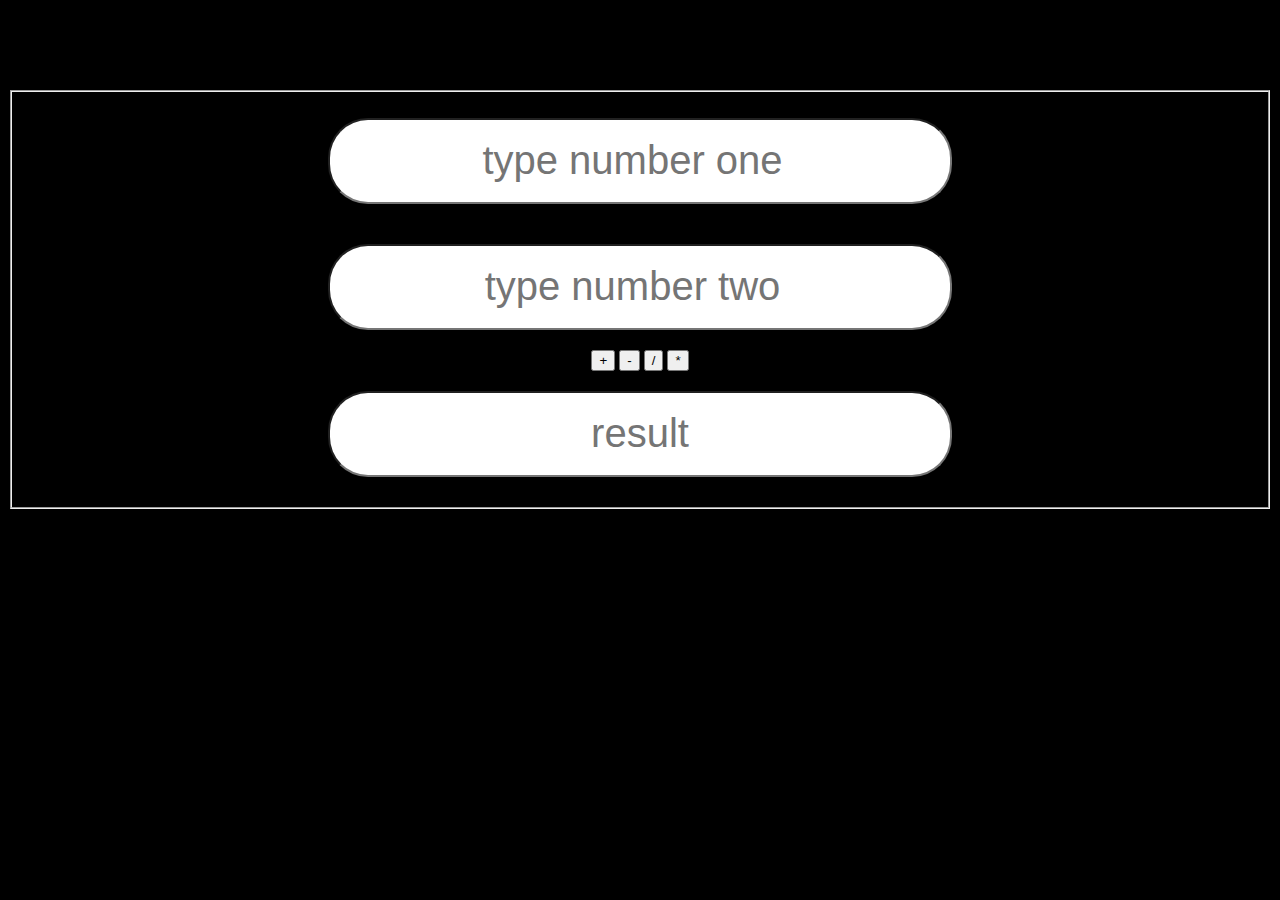
==== index.html @ db51c84d "Update and rename calc.html to index.html" ====
<!DOCTYPE html>
<html lang="en">
<head>
             <meta charset="UTF-8">
                    <meta http-equiv="X-UA-Compatible" content="IE=edge">
                    <link href="https://cdn.jsdelivr.net/npm/bootstrap@5.0.2/dist/css/bootstrap.min.css" rel="stylesheet" integrity="sha384-EVSTQN3/azprG1Anm3QDgpJLIm9Nao0Yz1ztcQTwFspd3yD65VohhpuuCOmLASjC" crossorigin="anonymous">             
             <meta name="viewport" content="width=device-width, initial-scale=1.0">
        <link rel="stylesheet" href="calc.css">
    <title>calculatro</title>
</head>
<body>
        <fieldset class="out-line">
            <div class="input_style">

                  <input  type="number" value="" class="input_calc"  id="frist" placeholder="type number one" >
                  
                <br>
                  
                  <input type="number"  class="input_calc" id="last" placeholder="type number two">


                      <div class="button_style">

                        <button  onclick="sum()" value="sum" class="btn btn-secondary">+</button>

                                <button onclick="Minus()"  value="minus" class="btn btn-danger">-</button>

                            <button  onclick="ksma()"  value="ksma" class="btn btn-warning">/</button>

                        <button  onclick="darb() "  value="darb" class="btn btn-dark">*</button>

                      </div>     
                      

                      <input type="text" value="" class="input_calc" id="result" onkeyup="result(result)" placeholder="result" > 

                      <div>
                              
                      </div>

            </div>
         </fieldset>





          
    <script src="calc.js"></script>
</body>
</html>
---- calc.css ----
body{
    text-align: center;
    background-color: black;
}

div .input_calc{
    height: 80px;
    width: 50%;
    margin: 20px;
    font-size: 40px;
    border-radius:40px ;
    outline: none;
    text-align: center;
    margin-bottom: 20px;

}

.out-line{
  
  margin-top: 90px;
  
}
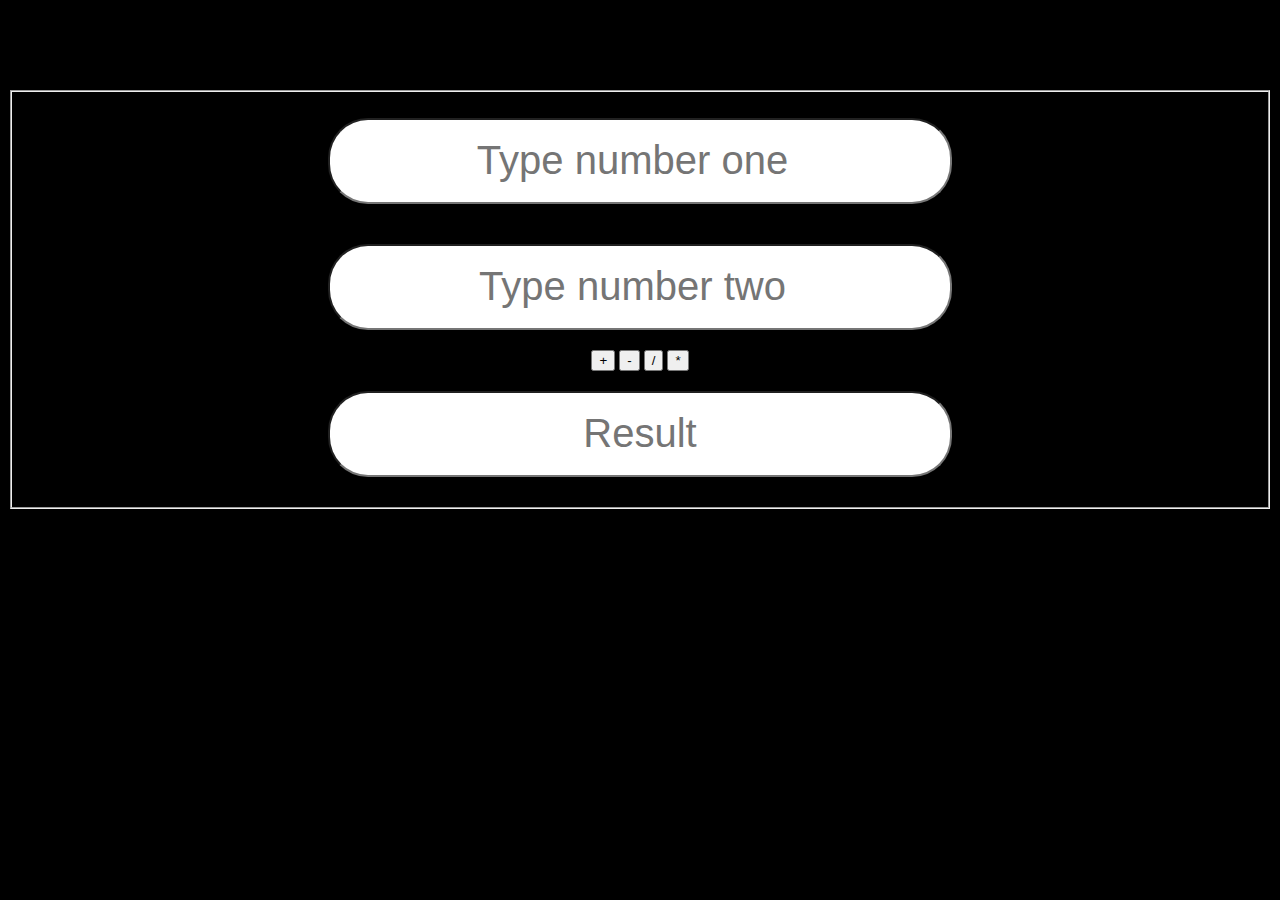
==== commit ff0ece28: "Update index.html" ====
--- a/index.html
+++ b/index.html
@@ -1,51 +1,28 @@
 <!DOCTYPE html>
 <html lang="en">
 <head>
-             <meta charset="UTF-8">
-                    <meta http-equiv="X-UA-Compatible" content="IE=edge">
-                    <link href="https://cdn.jsdelivr.net/npm/bootstrap@5.0.2/dist/css/bootstrap.min.css" rel="stylesheet" integrity="sha384-EVSTQN3/azprG1Anm3QDgpJLIm9Nao0Yz1ztcQTwFspd3yD65VohhpuuCOmLASjC" crossorigin="anonymous">             
-             <meta name="viewport" content="width=device-width, initial-scale=1.0">
-        <link rel="stylesheet" href="calc.css">
-    <title>calculatro</title>
+    <meta charset="UTF-8">
+    <meta http-equiv="X-UA-Compatible" content="IE=edge">
+    <link href="https://cdn.jsdelivr.net/npm/bootstrap@5.0.2/dist/css/bootstrap.min.css" rel="stylesheet" integrity="sha384-EVSTQN3/azprG1Anm3QDgpJLIm9Nao0Yz1ztcQTwFspd3yD65VohhpuuCOmLASjC" crossorigin="anonymous">             
+    <meta name="viewport" content="width=device-width, initial-scale=1.0">
+    <link rel="stylesheet" href="calc.css">
+    <title>Calculator</title>
 </head>
 <body>
-        <fieldset class="out-line">
-            <div class="input_style">
-
-                  <input  type="number" value="" class="input_calc"  id="frist" placeholder="type number one" >
-                  
-                <br>
-                  
-                  <input type="number"  class="input_calc" id="last" placeholder="type number two">
-
-
-                      <div class="button_style">
-
-                        <button  onclick="sum()" value="sum" class="btn btn-secondary">+</button>
-
-                                <button onclick="Minus()"  value="minus" class="btn btn-danger">-</button>
-
-                            <button  onclick="ksma()"  value="ksma" class="btn btn-warning">/</button>
-
-                        <button  onclick="darb() "  value="darb" class="btn btn-dark">*</button>
-
-                      </div>     
-                      
-
-                      <input type="text" value="" class="input_calc" id="result" onkeyup="result(result)" placeholder="result" > 
-
-                      <div>
-                              
-                      </div>
-
+    <fieldset class="out-line">
+        <div class="input_style">
+            <input type="number" value="" class="input_calc" id="frist" placeholder="Type number one">
+            <br>
+            <input type="number" class="input_calc" id="last" placeholder="Type number two">
+            <div class="button_style">
+                <button onclick="sum()" value="sum" class="btn btn-secondary">+</button>
+                <button onclick="Minus()" value="minus" class="btn btn-danger">-</button>
+                <button onclick="ksma()" value="ksma" class="btn btn-warning">/</button>
+                <button onclick="darb()" value="darb" class="btn btn-dark">*</button>
             </div>
-         </fieldset>
-
-
-
-
-
-          
+            <input type="text" value="" class="input_calc" id="result" placeholder="Result">
+        </div>
+    </fieldset>
     <script src="calc.js"></script>
 </body>
 </html>
